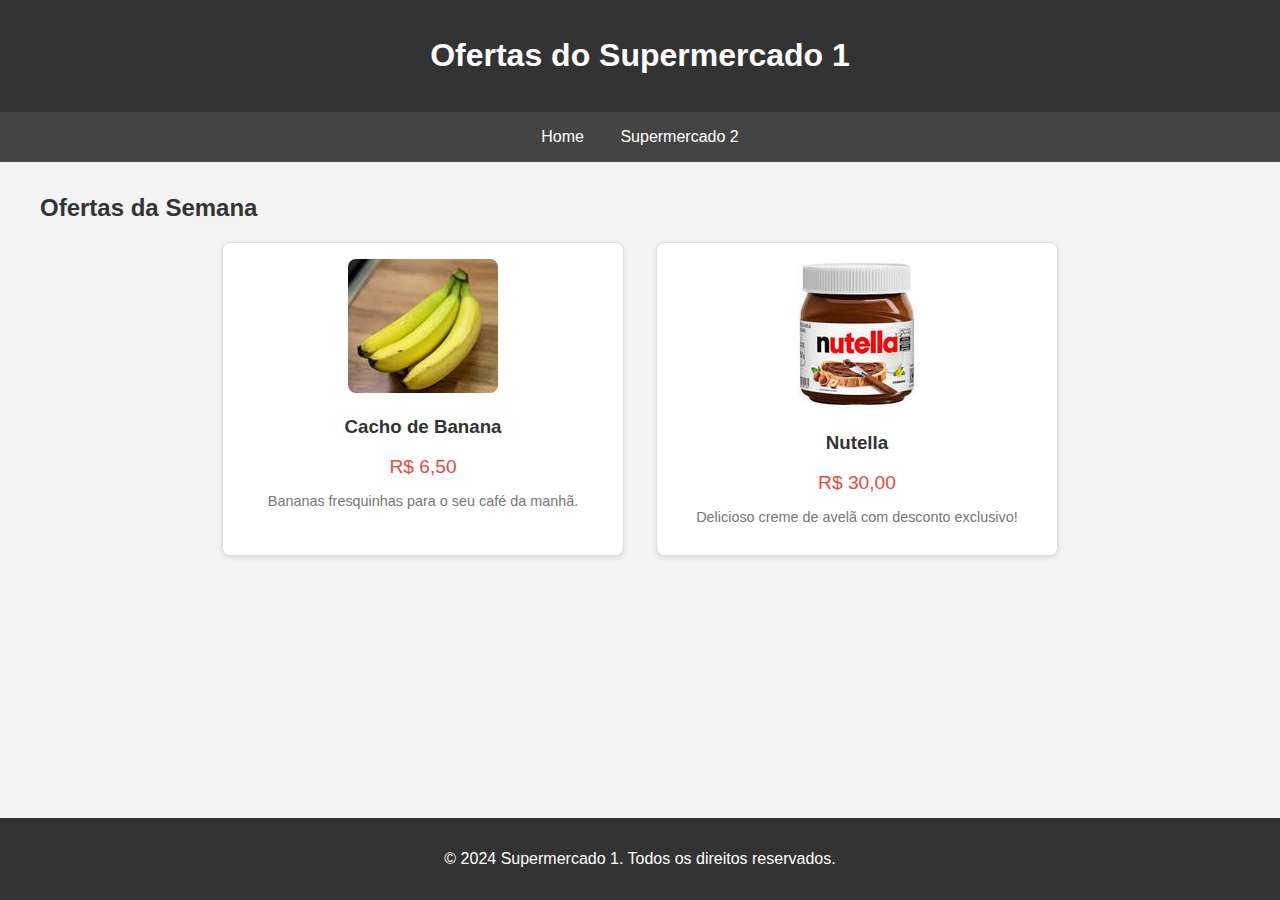
==== supermercado1.html @ 9b448ea7 "Projeto final" ====
<!DOCTYPE html>
<html lang="pt-BR">
<head>
    <meta charset="UTF-8">
    <meta name="viewport" content="width=device-width, initial-scale=1.0">
    <title>Supermercado 1 - Ofertas</title>
    <link rel="stylesheet" href="/css/style.css">
</head>
<body>
    <header>
        <h1>Ofertas do Supermercado 1</h1>
    </header>
    <nav>
        <a href="index.html">Home</a>
        <a href="supermercado2.html">Supermercado 2</a>
    </nav>
    <div class="container">
        <section id="products">
            <h2>Ofertas da Semana</h2>
            <div class="product-list">
                <div class="product">
                    <img src="/images/banana (1).jpg" alt="Banana">
                    <h3>Cacho de Banana</h3>
                    <p class="price">R$ 6,50</p>
                    <p class="description">Bananas fresquinhas para o seu café da manhã.</p>
                </div>
                <div class="product">
                    <img src="/images/nutella (1).jpg" alt="Nutella">
                    <h3>Nutella</h3>
                    <p class="price">R$ 30,00</p>
                    <p class="description">Delicioso creme de avelã com desconto exclusivo!</p>
                </div>
            </div>
        </section>
    </div>
    <footer>
        <p>&copy; 2024 Supermercado 1. Todos os direitos reservados.</p>
    </footer>
</body>
</html>
---- css/style.css ----
body {
    font-family: Arial, sans-serif;
    margin: 0;
    padding: 0;
    background-color: #f4f4f4;
}

header {
    background-color: #333;
    color: #fff;
    padding: 1rem 0;
    text-align: center;
}

nav {
    background-color: #444;
    color: #fff;
    padding: 1rem;
    text-align: center;
}

nav a {
    color: #fff;
    margin: 0 1rem;
    text-decoration: none;
}

.container {
    max-width: 1200px;
    margin: 2rem auto;
    padding: 0 2rem;
}

h2 {
    color: #333;
}

.product-list {
    display: flex;
    flex-wrap: wrap;
    justify-content: center;
    gap: 2rem;
}

.product {
    background-color: #fff;
    border: 1px solid #ddd;
    border-radius: 8px;
    padding: 1rem;
    text-align: center;
    width: calc(33.333% - 2rem);
    box-shadow: 0 2px 5px rgba(0, 0, 0, 0.1);
}

.product img {
    max-width: 100%;
    border-radius: 8px;
}

.product h3 {
    color: #333;
}

.product .price {
    color: #e74c3c;
    font-size: 1.2rem;
    margin: 0.5rem 0;
}

.product .description {
    color: #777;
    font-size: 0.9rem;
}

.product .addToCart {
    background-color: #5cb85c;
    color: #fff;
    border: none;
    padding: 0.5rem 1rem;
    border-radius: 4px;
    cursor: pointer;
}

footer {
    background-color: #333;
    color: #fff;
    text-align: center;
    padding: 1rem 0;
    position: fixed;
    bottom: 0;
    width: 100%;
}
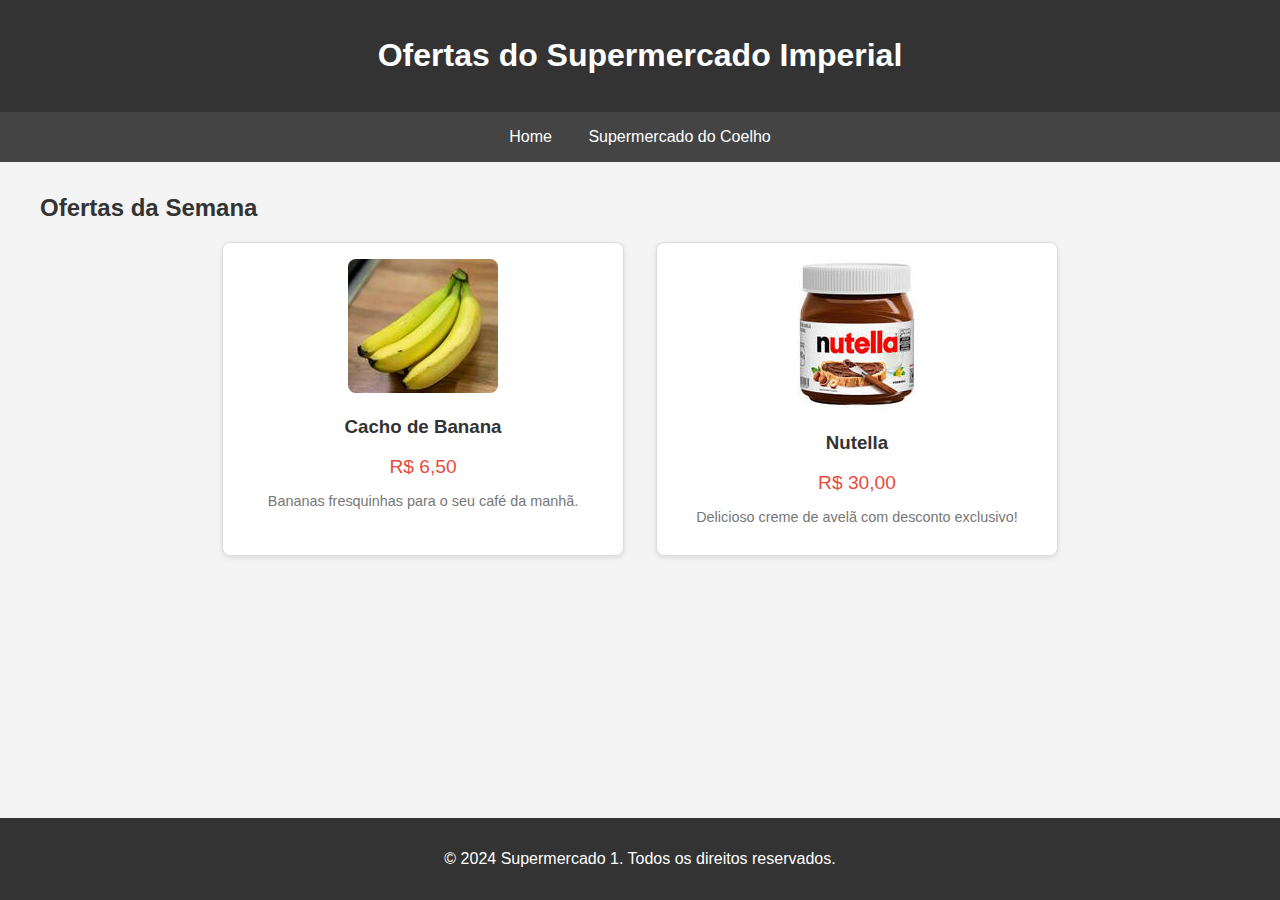
==== commit c988e808: "Nomes Estabelecimentos" ====
--- a/supermercado1.html
+++ b/supermercado1.html
@@ -3,16 +3,16 @@
 <head>
     <meta charset="UTF-8">
     <meta name="viewport" content="width=device-width, initial-scale=1.0">
-    <title>Supermercado 1 - Ofertas</title>
+    <title>Supermercado Imperial</title>
     <link rel="stylesheet" href="/css/style.css">
 </head>
 <body>
     <header>
-        <h1>Ofertas do Supermercado 1</h1>
+        <h1>Ofertas do Supermercado Imperial</h1>
     </header>
     <nav>
         <a href="index.html">Home</a>
-        <a href="supermercado2.html">Supermercado 2</a>
+        <a href="supermercado2.html">Supermercado do Coelho</a>
     </nav>
     <div class="container">
         <section id="products">
